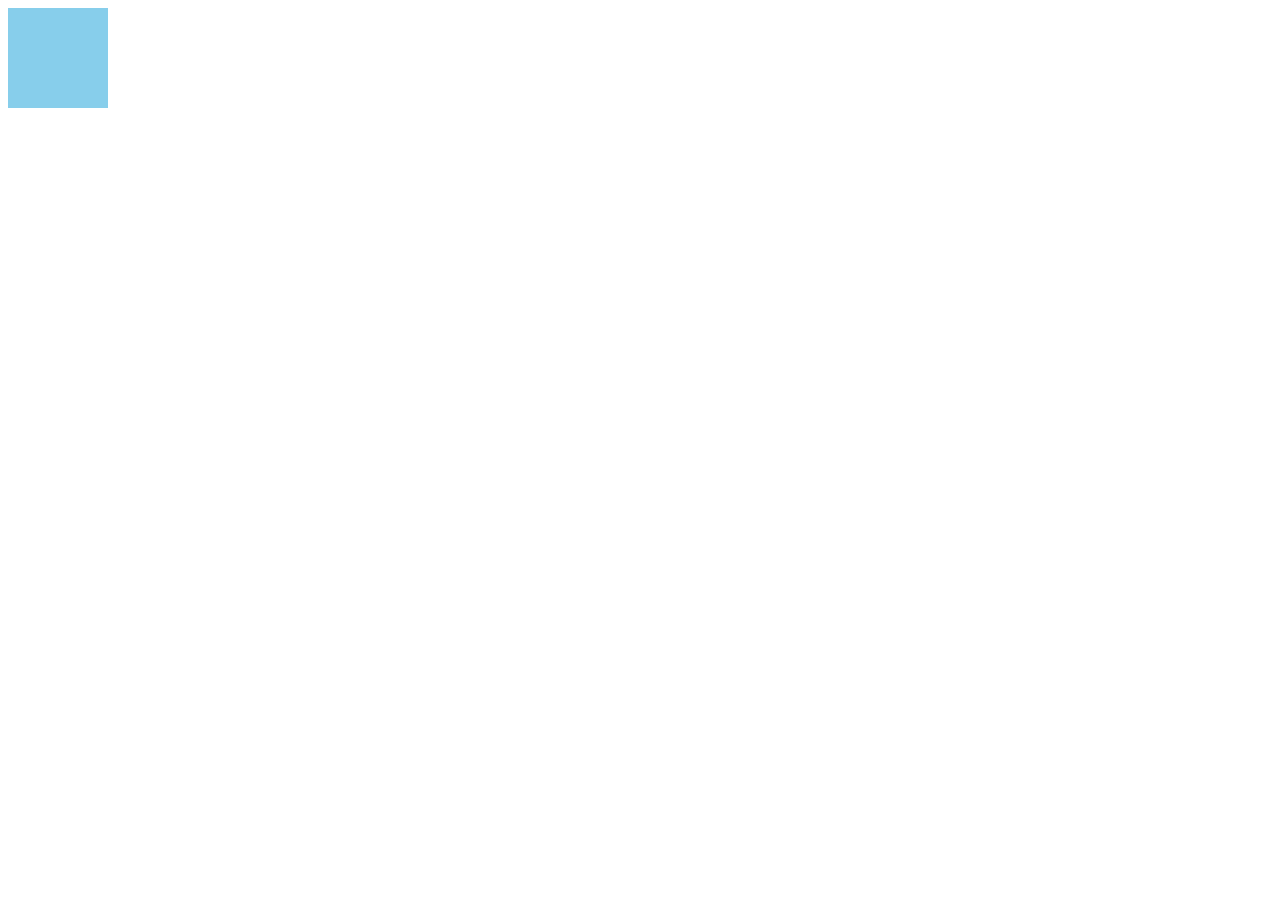
==== first_javascript/index.html @ 128c4d3a "#03 クリックして色を変えてみよう" ====
<!DOCTYPE html>
<html lang="ja">
  <head>
    <meta charset="utf-8">
    <title>JavaScript Practice</title>
<style>
  .box {
    width: 100px;
    height: 100px;
    background: skyblue;
    cursor: pointer;
  }
</style>
  </head>
  <body>
    <div id="target" class="box"></div>

    <script>
      'use strict'

      document.getElementById( 'target' ).addEventListener( 'click', function() {
        document.getElementById( 'target' ).style.background = 'pink';
      });
    </script>
  </body>
</html>
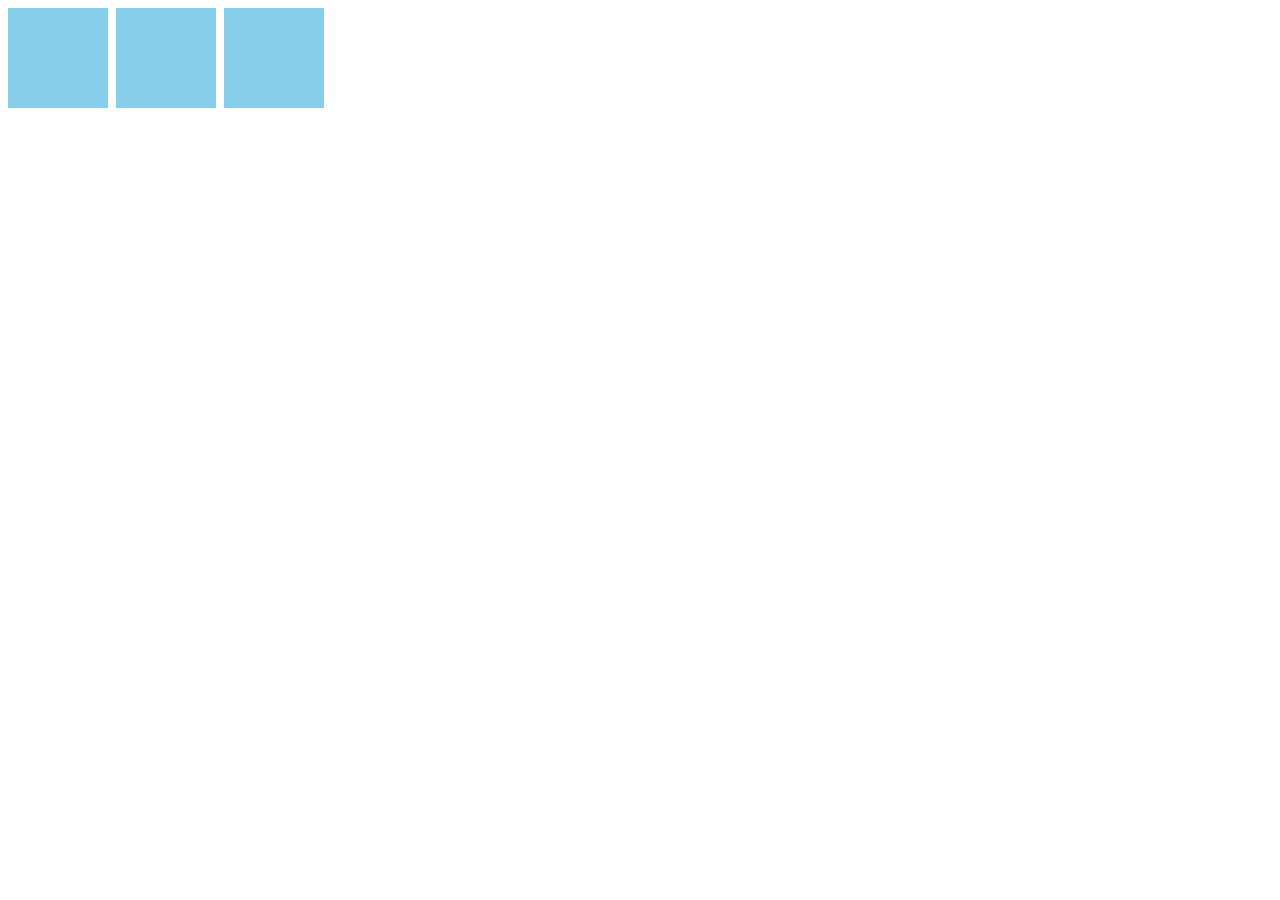
==== commit aa1dfb8e: "#08 divを増やしてみよう" ====
--- a/first_javascript/index.html
+++ b/first_javascript/index.html
@@ -4,22 +4,45 @@
     <meta charset="utf-8">
     <title>JavaScript Practice</title>
 <style>
+  body {
+    display: flex;
+    flex-wrap: wrap;
+  }
   .box {
     width: 100px;
     height: 100px;
     background: skyblue;
     cursor: pointer;
+    transition: 0.8s;
+    margin: 0 8px 8px 0;
+  }
+  .circle {
+    background: pink;
+    border-radius: 50%;
+    transform: rotate( 360deg );
   }
 </style>
   </head>
   <body>
-    <div id="target" class="box"></div>
+    <div id="target1" class="box"></div>
+    <div id="target2" class="box"></div>
+    <div id="target3" class="box"></div>
 
     <script>
       'use strict'
 
-      document.getElementById( 'target' ).addEventListener( 'click', function() {
-        document.getElementById( 'target' ).style.background = 'pink';
+      const target1 = document.getElementById( 'target1' );
+      const target2 = document.getElementById( 'target2' );
+      const target3 = document.getElementById( 'target3' );
+
+      target1.addEventListener( 'click', function() {
+        target1.classList.toggle( 'circle' );
+      });
+      target2.addEventListener( 'click', function() {
+        target2.classList.toggle( 'circle' );
+      });
+      target3.addEventListener( 'click', function() {
+        target3.classList.toggle( 'circle' );
       });
     </script>
   </body>
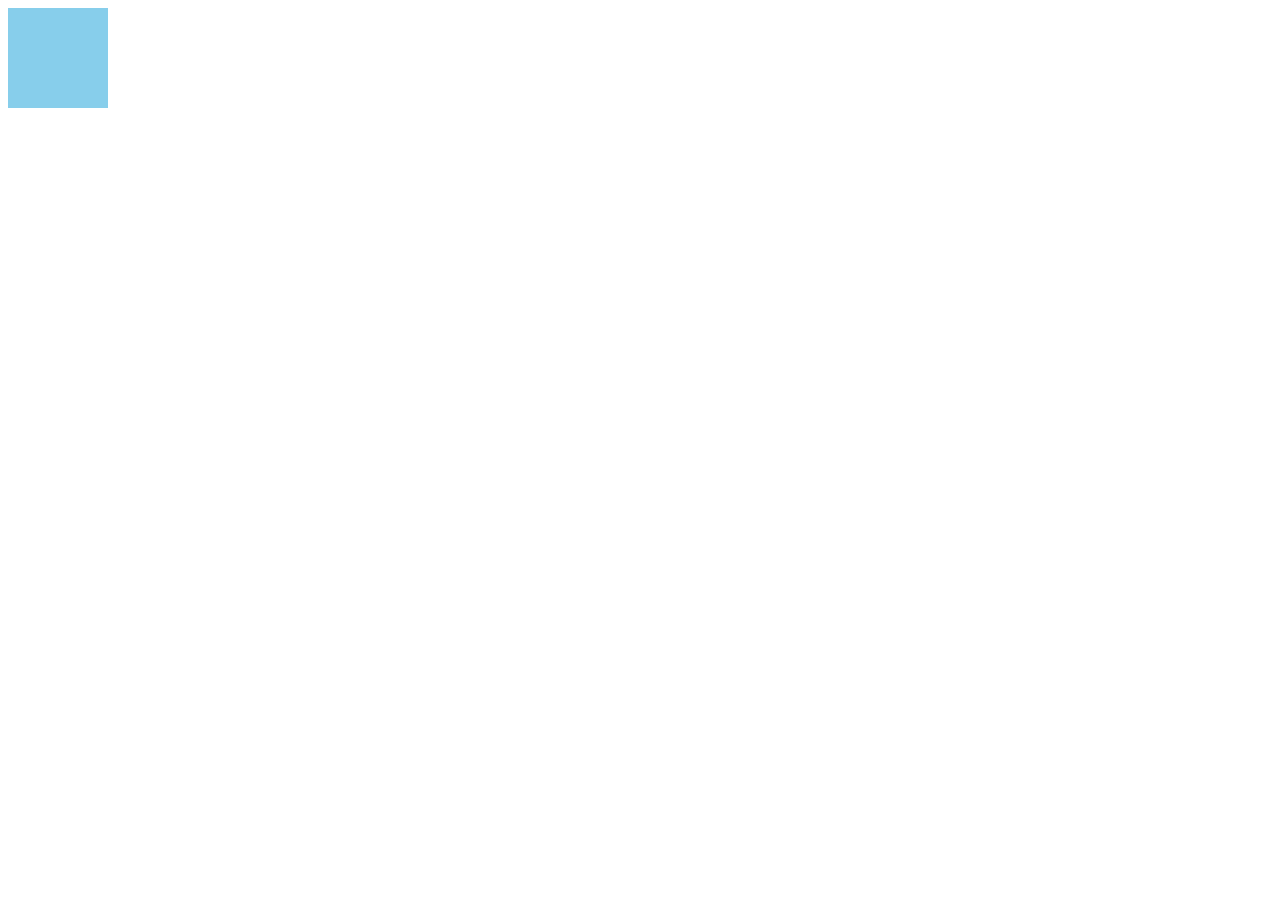
==== commit c5e8cc42: "#09 divを動的に生成してみよう" ====
--- a/first_javascript/index.html
+++ b/first_javascript/index.html
@@ -24,26 +24,16 @@
 </style>
   </head>
   <body>
-    <div id="target1" class="box"></div>
-    <div id="target2" class="box"></div>
-    <div id="target3" class="box"></div>
+    <script>
+      'use strict';
 
-    <script>
-      'use strict'
+      const div = document.createElement( 'div' );
+      div.classList.add( 'box' );
+      div.addEventListener( 'click', function() {
+        div.classList.toggle( 'circle' );
+      });
 
-      const target1 = document.getElementById( 'target1' );
-      const target2 = document.getElementById( 'target2' );
-      const target3 = document.getElementById( 'target3' );
-
-      target1.addEventListener( 'click', function() {
-        target1.classList.toggle( 'circle' );
-      });
-      target2.addEventListener( 'click', function() {
-        target2.classList.toggle( 'circle' );
-      });
-      target3.addEventListener( 'click', function() {
-        target3.classList.toggle( 'circle' );
-      });
+      document.body.appendChild( div );
     </script>
   </body>
 </html>
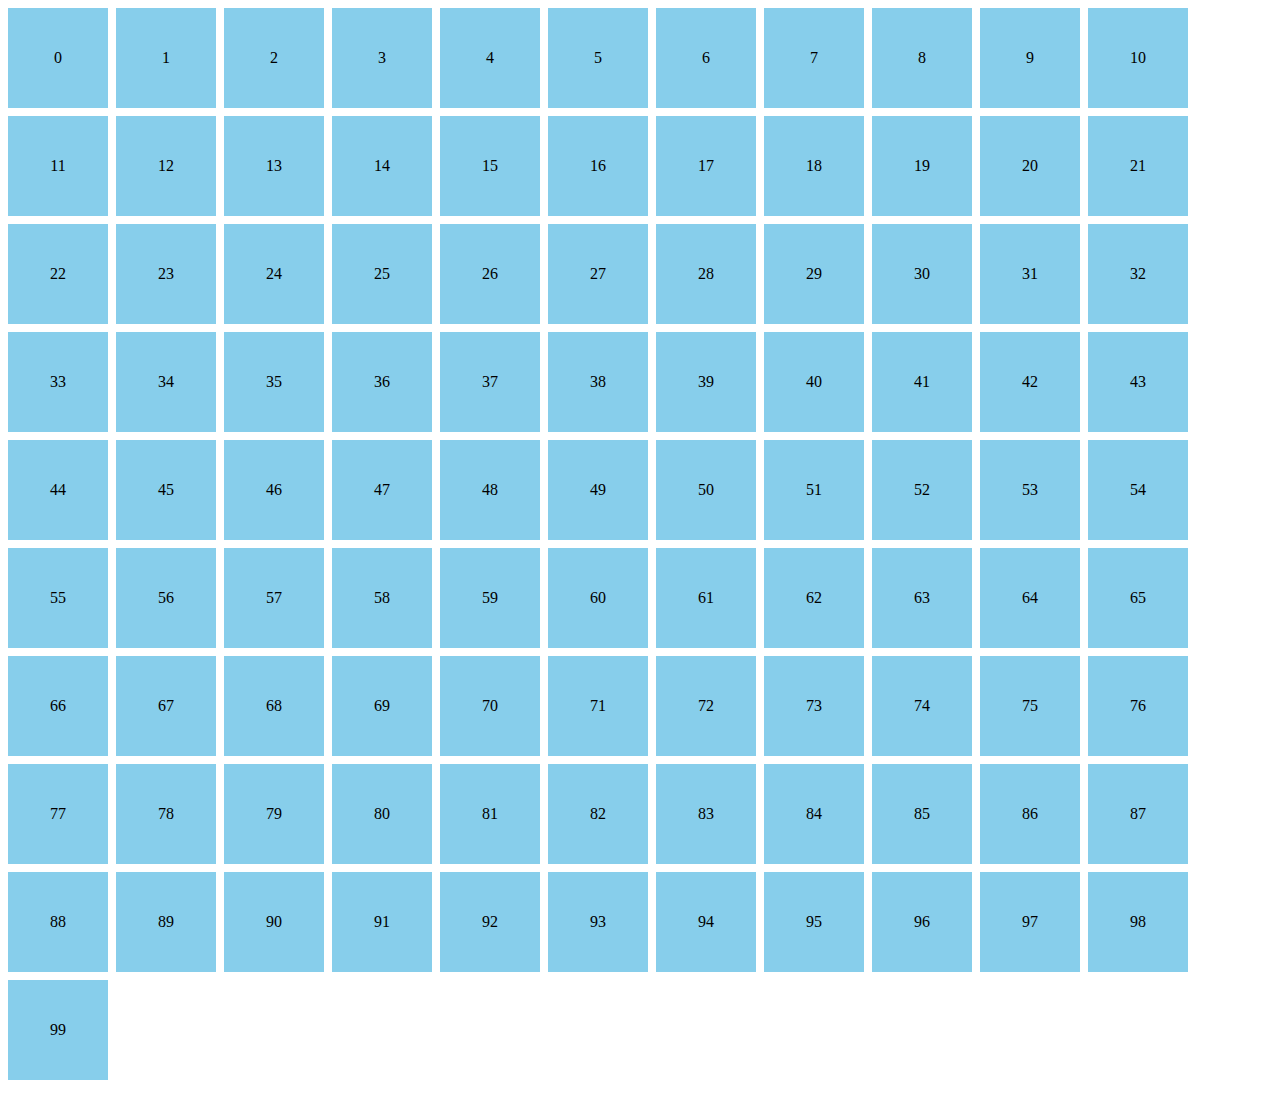
==== commit 41f68b95: "#10 for文でdivを増やしてみよう" ====
--- a/first_javascript/index.html
+++ b/first_javascript/index.html
@@ -15,6 +15,8 @@
     cursor: pointer;
     transition: 0.8s;
     margin: 0 8px 8px 0;
+    text-align: center;
+    line-height: 100px;
   }
   .circle {
     background: pink;
@@ -27,13 +29,17 @@
     <script>
       'use strict';
 
-      const div = document.createElement( 'div' );
-      div.classList.add( 'box' );
-      div.addEventListener( 'click', function() {
-        div.classList.toggle( 'circle' );
-      });
+      for ( let i = 0; i < 100; i++ ) {
+        const div = document.createElement( 'div' );
+        div.classList.add( 'box' );
+        div.textContent = i;
+        div.addEventListener( 'click', function() {
+          div.classList.toggle( 'circle' );
+        });
 
-      document.body.appendChild( div );
+        document.body.appendChild( div );
+      }
+
     </script>
   </body>
 </html>
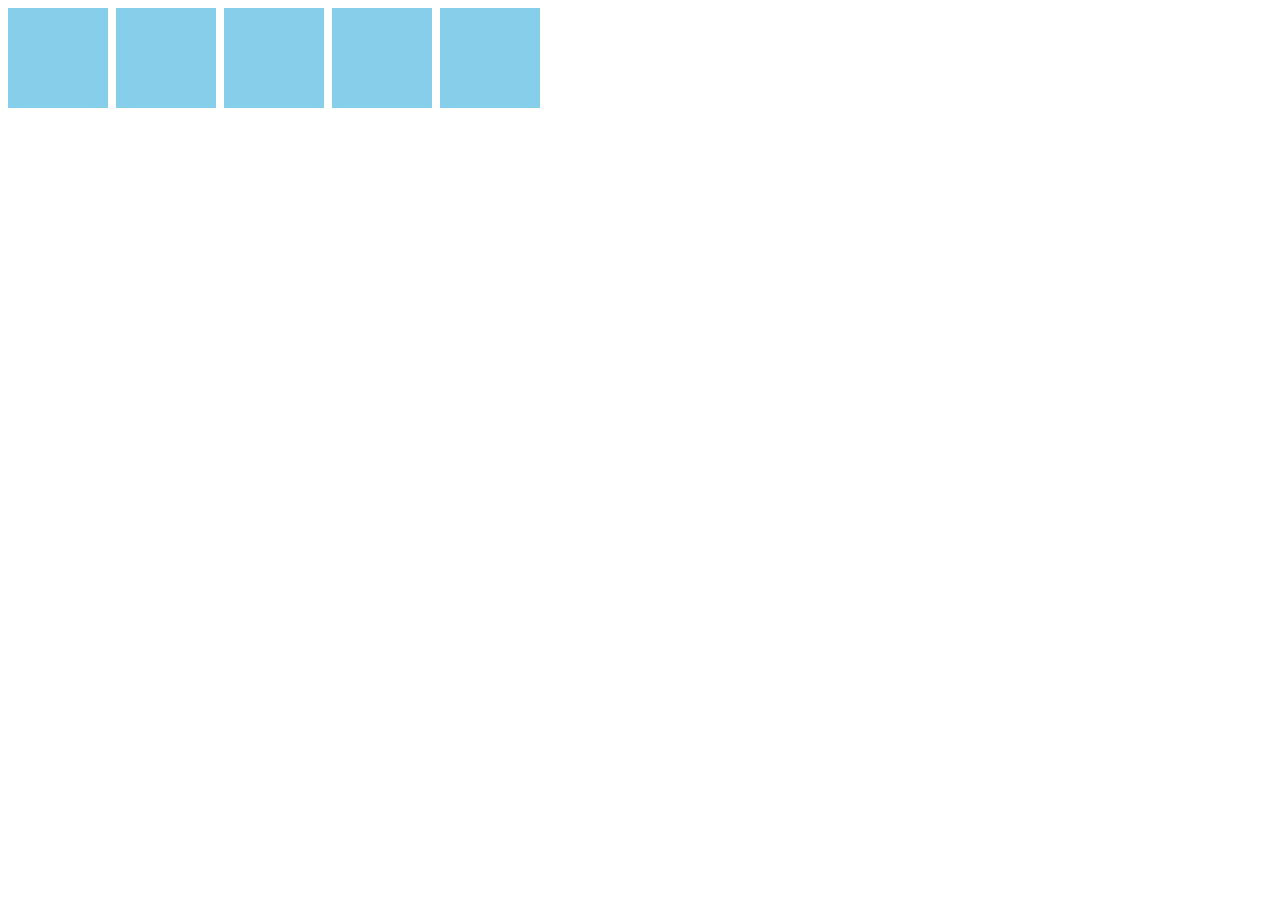
==== commit c043f6bd: "#11 簡単なゲームを作ってみよう" ====
--- a/first_javascript/index.html
+++ b/first_javascript/index.html
@@ -18,23 +18,38 @@
     text-align: center;
     line-height: 100px;
   }
-  .circle {
+  .win {
     background: pink;
     border-radius: 50%;
     transform: rotate( 360deg );
   }
+  .lose {
+    transform: scale( 0.9 );
 </style>
   </head>
   <body>
     <script>
       'use strict';
 
-      for ( let i = 0; i < 100; i++ ) {
+      const num = 5;
+      const winner = Math.floor( Math.random() * num );
+
+      for ( let i = 0; i < num; i++ ) {
         const div = document.createElement( 'div' );
         div.classList.add( 'box' );
-        div.textContent = i;
+        if ( i === winner ) {
+          div.dataset.result = 'win';
+        } else {
+          div.dataset.result = 'lose';
+        }
         div.addEventListener( 'click', function() {
-          div.classList.toggle( 'circle' );
+          if( div.dataset.result === 'win' ) {
+            div.textContent = 'Win!';
+            div.classList.add( 'win' );
+          } else {
+            div.textContent = 'Lose!';
+            div.classList.add( 'lose' );
+          }
         });
 
         document.body.appendChild( div );
